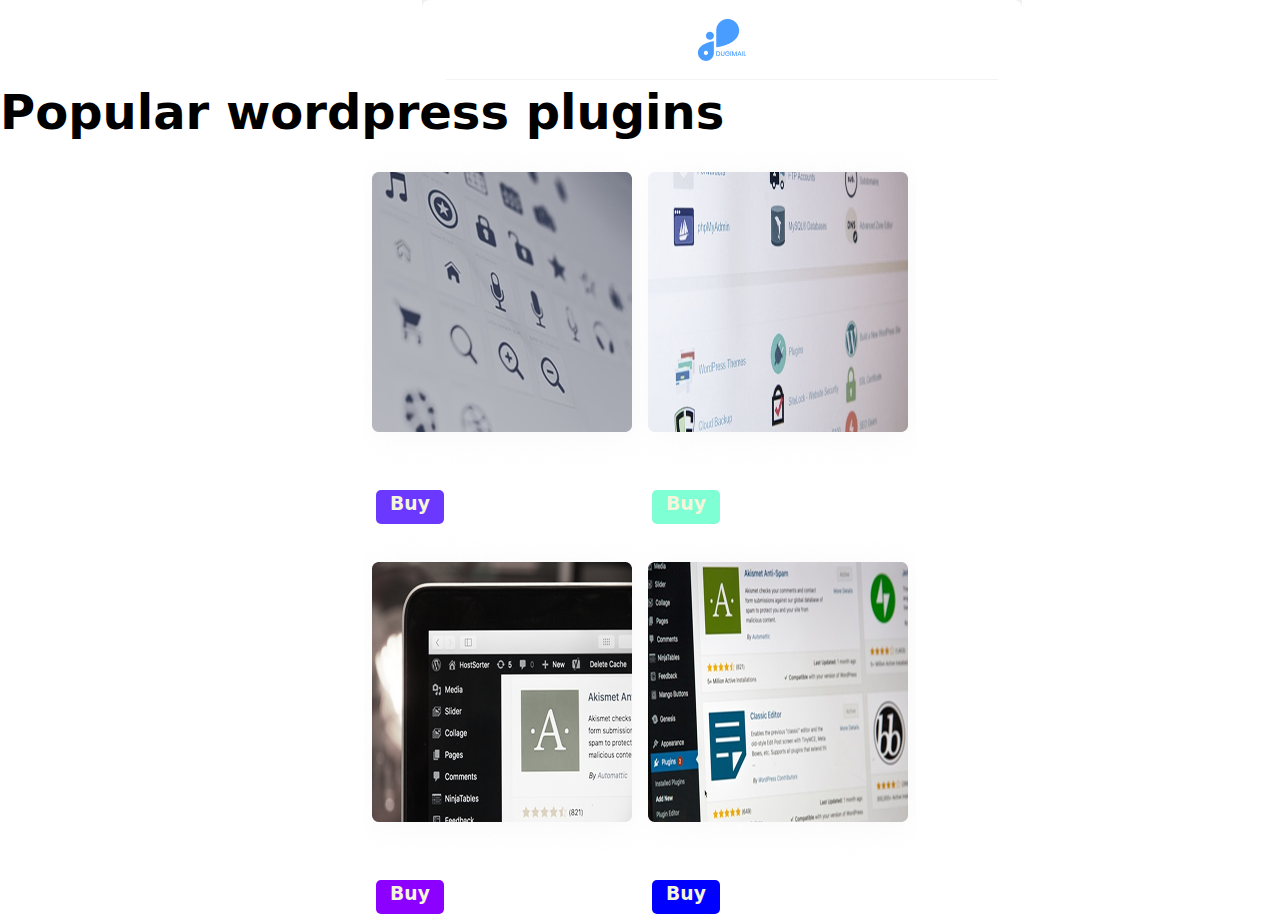
==== Verstka/index.html @ ce3de19b "Vesrt" ====
<!DOCTYPE html>
<html lang="en">

<head>
	<meta charset="UTF-8">
	<meta name="viewport" content="width=device-width, initial-scale=1.0">
	<title>Document</title>
	<link rel="stylesheet" href="normalize.css">
	<link rel="stylesheet" href="styles.css">
</head>

<body>
	<div class="logo">
		<img src="IMG/Header.png" alt="Лого">
	</div>
	<h1>Popular wordpress plugins</h1>
	<div class="cards">
		<ul>
			<li class='opng'><img src="IMG/card1.png" alt="1"></li>
			<div class="button">
				<div class="button1">
					<h3>Buy</h3>
				</div>
			</div>
			<li class='tpng'><img src="IMG/card2.png" alt="2"></li>
			<div class="button">
				<div class="button2">
					<h3>Buy</h3>
				</div>
			</div>
		</ul>
			<ul>
			<li class='rpng'><img src="IMG/card3.png" alt="3"></li>
			<div class="button">
				<div class="button3">
					<h3>Buy</h3>
				</div>
			</div>
			<li class='fpng'><img src="IMG/card4.png" alt="4"></li>
			<div class="button">
				<div class="button4">
					<h3>Buy</h3>
				</div>
			</div>
		</ul>

	</div>
</body>

</html>
---- Verstka/styles.css ----
.logo{
	padding-left: 33%;
}
.cards{
	display: flex;
	justify-content: center;
}
.tpng{
flex-wrap: wrap;
}
.fpng{
flex-wrap: wrap;
}
.button {
    --bs-btn-padding-x: 0.75rem;
    --bs-btn-padding-y: 0.375rem;
    --bs-btn-font-family: ;
    --bs-btn-font-size: 1rem;
    --bs-btn-font-weight: 400;
    --bs-btn-line-height: 1.5;
    --bs-btn-color: var(--bs-body-color);
    --bs-btn-bg: transparent;
    --bs-btn-border-width: var(--bs-border-width);
    --bs-btn-border-color: transparent;
    --bs-btn-border-radius: var(--bs-border-radius);
    --bs-btn-hover-border-color: transparent;
    --bs-btn-box-shadow: inset 0 1px 0 rgba(255, 255, 255, 0.15), 0 1px 1px rgba(0, 0, 0, 0.075);
    --bs-btn-disabled-opacity: 0.65;
    --bs-btn-focus-box-shadow: 0 0 0 0.25rem rgba(var(--bs-btn-focus-shadow-rgb), .5);
    display: inline-block;
    padding: var(--bs-btn-padding-y) var(--bs-btn-padding-x);
    font-family: var(--bs-btn-font-family);
    font-size: var(--bs-btn-font-size);
    font-weight: var(--bs-btn-font-weight);
    line-height: var(--bs-btn-line-height);
    color: var(--bs-btn-color);
    text-align: center;
    text-decoration: none;
    vertical-align: middle;
    cursor: pointer;
    -webkit-user-select: none;
    -moz-user-select: none;
    user-select: none;
    border: var(--bs-btn-border-width) solid var(--bs-btn-border-color);
    border-radius: var(--bs-btn-border-radius);
    background-color: var(--bs-btn-bg);
    transition: color .15s ease-in-out, background-color .15s ease-in-out, border-color .15s ease-in-out, box-shadow .15s ease-in-out;
}
.button1{
	background-color: #6a38ff;
	border-radius: 5px;
	width: 68px;
	height: 34px;
}
.button2{
	background-color: #8b00ff;
	border-radius: 5px;
	width: 68px;
	height: 34px;
}
.button3{
	background-color: aquamarine;
	border-radius: 5px;
	width: 68px;
	height: 34px;
}
.button4{
	background-color: blue;
	border-radius: 5px;
	width: 68px;
	height: 34px;
}
.cards h3{
	color: beige;
}
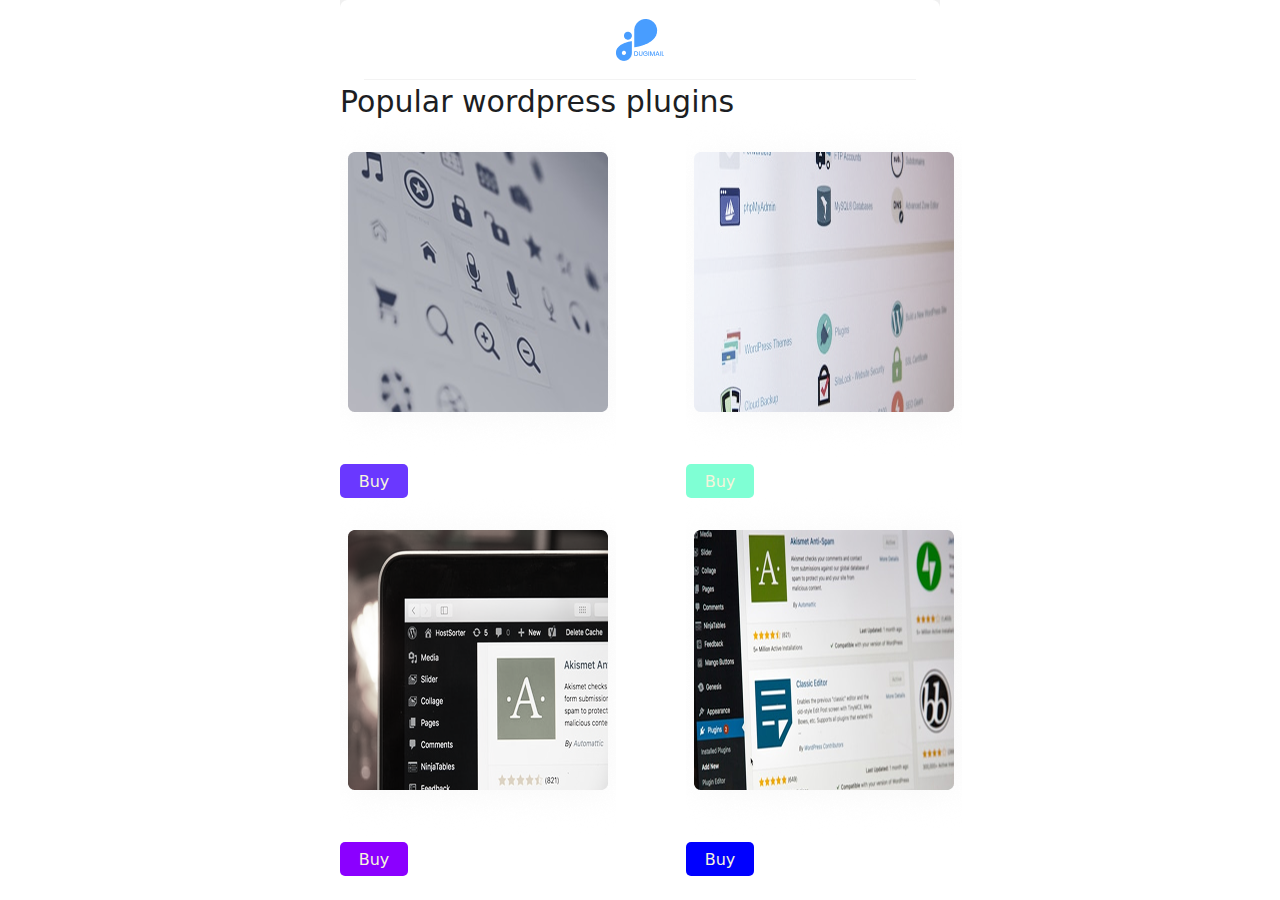
==== commit 6068b25e: "HMF" ====
--- a/Verstka/index.html
+++ b/Verstka/index.html
@@ -10,40 +10,46 @@
 </head>
 
 <body>
-	<div class="logo">
-		<img src="IMG/Header.png" alt="Лого">
-	</div>
-	<h1>Popular wordpress plugins</h1>
-	<div class="cards">
-		<ul>
-			<li class='opng'><img src="IMG/card1.png" alt="1"></li>
-			<div class="button">
-				<div class="button1">
-					<h3>Buy</h3>
+	<div class="container">
+		<header>
+			<div class="logo">
+				<img src="IMG/Header.png" alt="Лого">
+			</div>
+			<h1>Popular wordpress plugins</h1>
+		</header>
+		<main>
+			<section>
+				<div class="cards">
+					<ul>
+						<li class='opng'><img src="IMG/card1.png" alt="1">
+							<button class="button button1">
+								Buy
+							</button>
+						</li>
+						<li class='tpng'><img src="IMG/card2.png" alt="2">
+							<button class="button button2">
+								Buy
+							</button>
+						</li>
+					</ul>
+					<ul>
+						<li class='rpng'><img src="IMG/card3.png" alt="3">
+							<button class="button button3">
+								Buy
+							</button>
+						</li>
+						<li class='fpng'><img src="IMG/card4.png" alt="4">
+							<button class="button button4">
+								Buy
+							</button>
+						</li>
+					</ul>
 				</div>
-			</div>
-			<li class='tpng'><img src="IMG/card2.png" alt="2"></li>
-			<div class="button">
-				<div class="button2">
-					<h3>Buy</h3>
-				</div>
-			</div>
-		</ul>
-			<ul>
-			<li class='rpng'><img src="IMG/card3.png" alt="3"></li>
-			<div class="button">
-				<div class="button3">
-					<h3>Buy</h3>
-				</div>
-			</div>
-			<li class='fpng'><img src="IMG/card4.png" alt="4"></li>
-			<div class="button">
-				<div class="button4">
-					<h3>Buy</h3>
-				</div>
-			</div>
-		</ul>
+			</section>
+		</main>
+		<footer>
 
+		</footer>
 	</div>
 </body>
 
--- a/Verstka/styles.css
+++ b/Verstka/styles.css
@@ -1,76 +1,95 @@
-.logo{
-	padding-left: 33%;
-}
-.cards{
-	display: flex;
-	justify-content: center;
-}
-.tpng{
-flex-wrap: wrap;
-}
-.fpng{
-flex-wrap: wrap;
-}
-.button {
-    --bs-btn-padding-x: 0.75rem;
-    --bs-btn-padding-y: 0.375rem;
-    --bs-btn-font-family: ;
-    --bs-btn-font-size: 1rem;
-    --bs-btn-font-weight: 400;
-    --bs-btn-line-height: 1.5;
-    --bs-btn-color: var(--bs-body-color);
-    --bs-btn-bg: transparent;
-    --bs-btn-border-width: var(--bs-border-width);
-    --bs-btn-border-color: transparent;
-    --bs-btn-border-radius: var(--bs-border-radius);
-    --bs-btn-hover-border-color: transparent;
-    --bs-btn-box-shadow: inset 0 1px 0 rgba(255, 255, 255, 0.15), 0 1px 1px rgba(0, 0, 0, 0.075);
-    --bs-btn-disabled-opacity: 0.65;
-    --bs-btn-focus-box-shadow: 0 0 0 0.25rem rgba(var(--bs-btn-focus-shadow-rgb), .5);
-    display: inline-block;
-    padding: var(--bs-btn-padding-y) var(--bs-btn-padding-x);
-    font-family: var(--bs-btn-font-family);
-    font-size: var(--bs-btn-font-size);
-    font-weight: var(--bs-btn-font-weight);
-    line-height: var(--bs-btn-line-height);
-    color: var(--bs-btn-color);
-    text-align: center;
-    text-decoration: none;
-    vertical-align: middle;
-    cursor: pointer;
-    -webkit-user-select: none;
-    -moz-user-select: none;
-    user-select: none;
-    border: var(--bs-btn-border-width) solid var(--bs-btn-border-color);
-    border-radius: var(--bs-btn-border-radius);
-    background-color: var(--bs-btn-bg);
-    transition: color .15s ease-in-out, background-color .15s ease-in-out, border-color .15s ease-in-out, box-shadow .15s ease-in-out;
-}
-.button1{
-	background-color: #6a38ff;
-	border-radius: 5px;
-	width: 68px;
-	height: 34px;
-}
-.button2{
-	background-color: #8b00ff;
-	border-radius: 5px;
-	width: 68px;
-	height: 34px;
-}
-.button3{
-	background-color: aquamarine;
-	border-radius: 5px;
-	width: 68px;
-	height: 34px;
-}
-.button4{
-	background-color: blue;
-	border-radius: 5px;
-	width: 68px;
-	height: 34px;
-}
-.cards h3{
-	color: beige;
+.cards {
+  display: flex;
 }
 
+h1 {
+  font-family: var(--font-family);
+  font-weight: 400;
+  font-size: 30px;
+  line-height: 120%;
+  color: #1c1e23;
+}
+
+.tpng {
+  flex-wrap: wrap;
+}
+
+.fpng {
+  flex-wrap: wrap;
+}
+
+.button {
+  --bs-btn-padding-x: 0.75rem;
+  --bs-btn-padding-y: 0.375rem;
+  --bs-btn-font-family: ;
+  --bs-btn-font-size: 1rem;
+  --bs-btn-font-weight: 400;
+  --bs-btn-line-height: 1.5;
+  --bs-btn-color: var(--bs-body-color);
+  --bs-btn-bg: transparent;
+  --bs-btn-border-width: var(--bs-border-width);
+  --bs-btn-border-color: transparent;
+  --bs-btn-border-radius: var(--bs-border-radius);
+  --bs-btn-hover-border-color: transparent;
+  --bs-btn-box-shadow: inset 0 1px 0 rgba(255, 255, 255, 0.15), 0 1px 1px rgba(0, 0, 0, 0.075);
+  --bs-btn-disabled-opacity: 0.65;
+  --bs-btn-focus-box-shadow: 0 0 0 0.25rem rgba(var(--bs-btn-focus-shadow-rgb), .5);
+  display: inline-block;
+  padding: var(--bs-btn-padding-y) var(--bs-btn-padding-x);
+  font-family: var(--bs-btn-font-family);
+  font-size: var(--bs-btn-font-size);
+  font-weight: var(--bs-btn-font-weight);
+  line-height: var(--bs-btn-line-height);
+  color: var(--bs-btn-color);
+  text-align: center;
+  text-decoration: none;
+  vertical-align: middle;
+  cursor: pointer;
+  -webkit-user-select: none;
+  -moz-user-select: none;
+  user-select: none;
+  border: var(--bs-btn-border-width) solid var(--bs-btn-border-color);
+  border-radius: var(--bs-btn-border-radius);
+  background-color: var(--bs-btn-bg);
+  transition: color 0.15s ease-in-out, background-color 0.15s ease-in-out, border-color 0.15s ease-in-out, box-shadow 0.15s ease-in-out;
+}
+
+.button1 {
+  background-color: #6a38ff;
+}
+
+.button2 {
+  background-color: #8b00ff;
+}
+
+.button3 {
+  background-color: aquamarine;
+}
+
+.button4 {
+  background-color: blue;
+}
+
+.cards h3 {
+  color: beige;
+}
+
+.container {
+  max-width: 600px;
+  margin: 0 auto;
+}
+
+.container ul {
+  margin-right: 70px;
+}
+
+.button {
+  color: beige;
+  border-radius: 5px;
+  width: 68px;
+  height: 34px;
+}
+.button:hover {
+  transition: 0.3s all;
+  opacity: 0.6;
+}/*# sourceMappingURL=styles.css.map */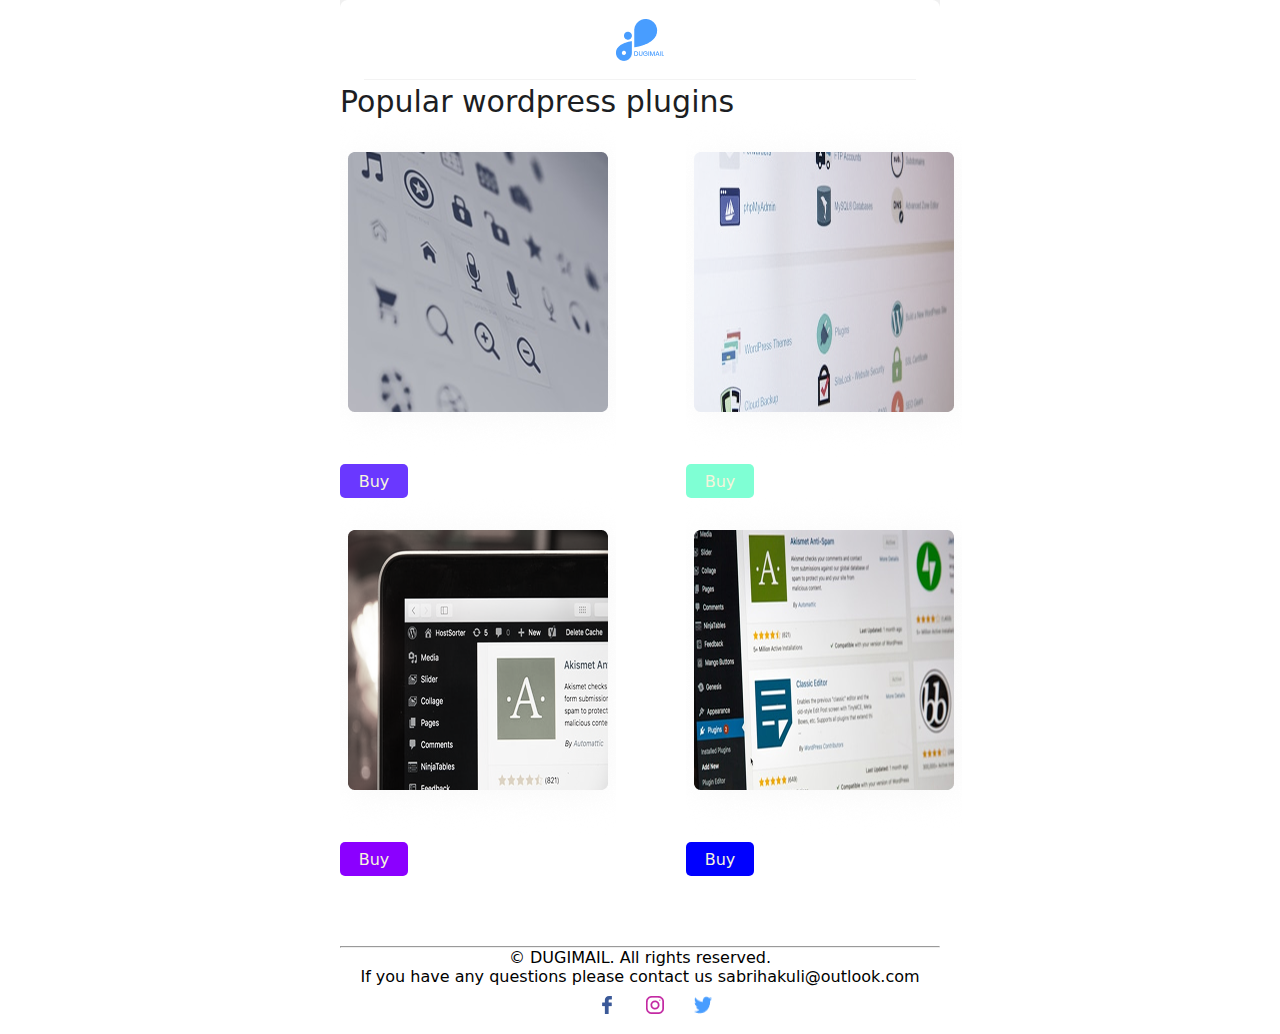
==== commit 0aeae13f: "Ready Verst1" ====
--- a/Verstka/index.html
+++ b/Verstka/index.html
@@ -48,9 +48,21 @@
 			</section>
 		</main>
 		<footer>
+			<hr>
+			<div class="podval">
+			<p>© DUGIMAIL. All rights reserved.</p> 
+			<p>If you have any questions please contact us sabrihakuli@outlook.com</p>
+		</div>
+			<div class="refki">
+				<img src="IMG/Facebook logo.png" alt="Facebook">
+				<img src="IMG/instagram logo.png" alt="instagram">
+				<img src="IMG/rwitter logo.png" alt="twitter">
+		</footer>
 
-		</footer>
 	</div>
+
+	</div>
+
 </body>
 
 </html>--- a/Verstka/styles.css
+++ b/Verstka/styles.css
@@ -92,4 +92,24 @@
 .button:hover {
   transition: 0.3s all;
   opacity: 0.6;
+}
+
+hr {
+  margin-top: 70px;
+}
+
+.refki {
+  display: flex;
+  justify-content: center;
+}
+
+.refki img {
+  margin-left: 30px;
+  margin-top: 10px;
+  margin-bottom: 20px;
+}
+
+.podval p {
+  display: flex;
+  justify-content: center;
 }/*# sourceMappingURL=styles.css.map */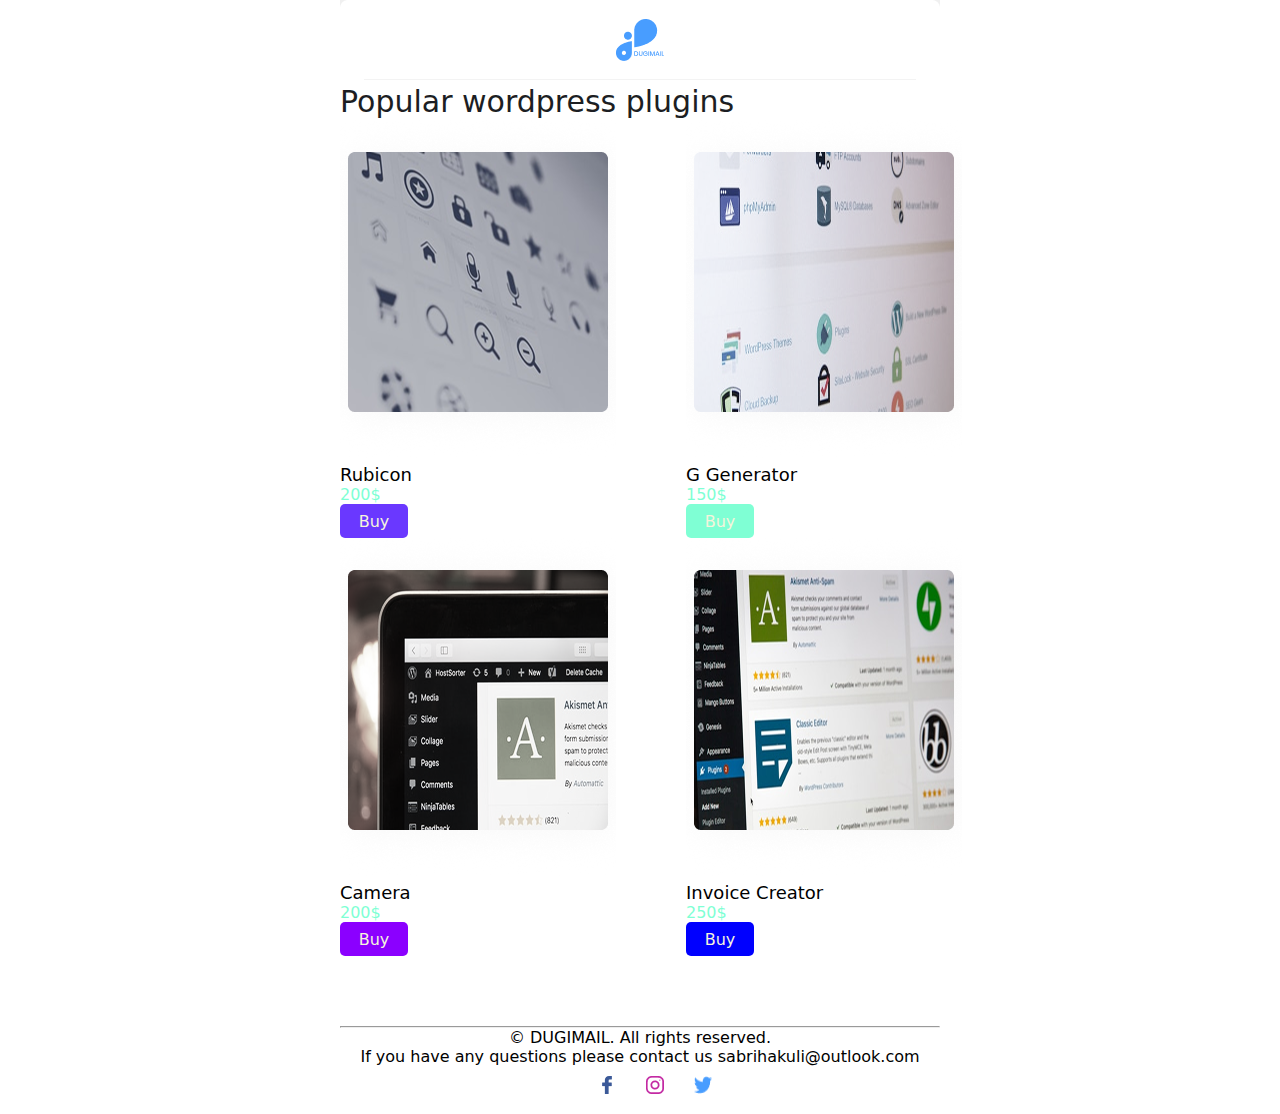
==== commit c0731c88: "Ready Verst1" ====
--- a/Verstka/index.html
+++ b/Verstka/index.html
@@ -22,11 +22,15 @@
 				<div class="cards">
 					<ul>
 						<li class='opng'><img src="IMG/card1.png" alt="1">
+							<p><tovar>Rubicon</tovar></p>
+							<p><cena>200$</cena></p>
 							<button class="button button1">
 								Buy
 							</button>
 						</li>
 						<li class='tpng'><img src="IMG/card2.png" alt="2">
+							<p><tovar>Camera</tovar></p>
+							<p><cena>200$</cena></p>
 							<button class="button button2">
 								Buy
 							</button>
@@ -34,11 +38,15 @@
 					</ul>
 					<ul>
 						<li class='rpng'><img src="IMG/card3.png" alt="3">
+							<p><tovar>G Generator</tovar></p>
+							<p><cena>150$</cena></p>
 							<button class="button button3">
 								Buy
 							</button>
 						</li>
 						<li class='fpng'><img src="IMG/card4.png" alt="4">
+							<p><tovar>Invoice Creator</tovar></p>
+							<p><cena>250$</cena></p>
 							<button class="button button4">
 								Buy
 							</button>
--- a/Verstka/styles.css
+++ b/Verstka/styles.css
@@ -112,4 +112,13 @@
 .podval p {
   display: flex;
   justify-content: center;
+}
+
+cena {
+  color: aquamarine;
+  font-size: medium;
+}
+
+tovar {
+  font-size: large;
 }/*# sourceMappingURL=styles.css.map */